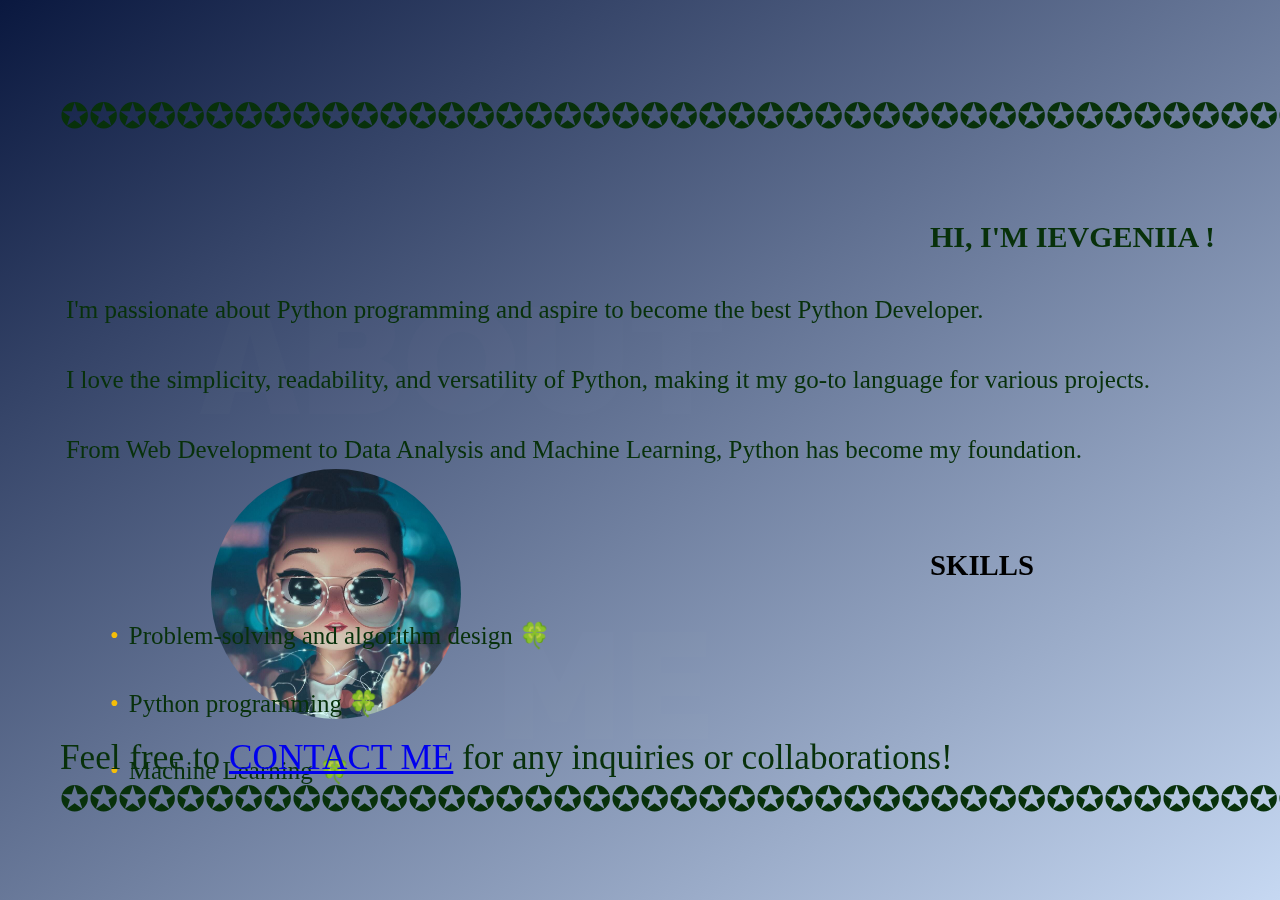
==== index.html @ 98c8871f "finay" ====
<!DOCTYPE html>
<html lang="en">
    <head>
        <meta charset="UTF-8">
        <meta name="viewport" content="width=device-width, initial-scale=1.0">
        <meta http-equiv="X-UA-Compatible" content="ie=edge">
        <title>My Biography</title>
        <link href="https://fonts.googleapis.com/css?family=Raleway:900" rel="stylesheet">
        <link rel="stylesheet" href="my_project.css">
        <link rel="stylesheet" href="blinki.css">
      </head>
      
      <body>
        <div class="text-container">
            <p class="stars">
              ✪✪✪✪✪✪✪✪✪✪✪✪✪✪✪✪✪✪✪✪✪✪✪✪✪✪✪✪✪✪✪✪✪✪✪✪✪✪✪✪✪✪✪✪✪✪✪✪✪✪✪✪✪✪✪✪✪✪

            </p>
          <h1> ABOUT <br>  
          <img src="git.jpg" alt="My Photo" class="profile-photo"> 
            ME</h1>
          <h2 class="blinking-text">HI, I'M IEVGENIIA !</h2>
          <p class="bio">
            <br> I'm passionate 
      about Python programming and aspire 
      to become the best Python Developer. <br>
      I love the simplicity, readability, 
      and versatility of Python, making it 
      my go-to language for various projects. <br>
      From Web Development to Data Analysis 
      and Machine Learning, Python has become 
      my foundation.
          </p> 
          <h3 class="blinking-text">SKILLS</h3> 
          <ul class="sparkly-list" >
            <li>Problem-solving and algorithm design 🍀</li>
            <li>Python programming 🍀</li>
            <li>Machine Learning 🍀</li>
            
          </ul> 
          <p class="contact">
            Feel free to <a href="mailto:your_email@example.com" 
            class="blinking-text">CONTACT ME</a> for any inquiries or collaborations! <br> ✪✪✪✪✪✪✪✪✪✪✪✪✪✪✪✪✪✪✪✪✪✪✪✪✪✪✪✪✪✪✪✪✪✪✪✪✪✪✪✪✪✪✪✪✪✪✪✪✪✪✪✪✪✪✪✪✪✪ 
          
          </p>

        </div>
      </body>
</html>
---- my_project.css ----
body {
    margin: 0;
    padding: 0;
    font-family: 'Raleway', sans-serif;
    background: linear-gradient(to bottom right, #0a183f, #c6d8f2);
  }
  
  .text-container {
    height: 100vh;
    width: 100vw;
    display: flex;
    justify-content: center;
    align-items: center;
  }
  
  .text-container h1{
    margin: 0;
    font-size: 150px;
    color: rgba(225,225,225, .01);
    background-image: url("https://images.unsplash.com/photo-1499195333224-3ce974eecb47?ixlib=rb-0.3.5&ixid=eyJhcHBfaWQiOjEyMDd9&s=2cf549433129d4227d1879347b9e78ce&auto=format&fit=crop&w=1248&q=80");
    background-repeat: repeat;
    -webkit-background-clip: text;
    animation: animate 15s ease-in-out infinite;
    text-align: center;
    text-transform: uppercase;
    font-weight: 900;
  }

    .profile-photo {
    width: 500px;
    border-radius: 50%;
    margin: 0%;
    padding: 0%;}
  
    @keyframes animate {
      0%, 100% {
        background-position: left top;
      }
      25%{
        background-position: right bottom;
        }
      50% {
        background-position: left bottom;
      }
      75% {
        background-position: right top;
      }   
  }
---- blinki.css ----
@keyframes rainbow {
    0% { color: red; }
    14% { color: orange; }
    28% { color: yellow; }
    42% { color: green; }
    57% { color: blue; }
    71% { color: indigo; }
    85% { color: violet; }
    100% { color: red; }
  }
  
  .blinking-text {
    animation: rainbow 3s linear infinite;
  }
  text.container {
    
    max-width: 600px;
    margin: 0 auto;
    text-align: center;
  }
  
  .profile-photo {
    width: 250px;
    border-radius: 50%;
    margin: 20px auto;
  }
  
    
  .bio {
    font-size: 25px;
    line-height: 2.8;
    margin-bottom: 20px;
    color: rgb(8, 49, 11);
    font-family: cursive;
    position: fixed;
        top: 180px;
        right:130px;
      
  }
  h1 {

    position: fixed;
        top: 273px;
        left: 200px;
  }
  
  h2 {font-size: 30px;
    line-height: 2.8;
    margin-bottom: 20px;
    color: rgb(8, 49, 11);
    font-family: cursive;
    position: fixed;
        top: 170px;
        left: 930px;
  }
  h3 {
    position: fixed;
        top: 520px;
        left: 930px;
        font-family: cursive;
        font-size: 180%;
  }
  
  ul.sparkly-list {
    font-family: cursive;
    font-size: 25px;
    list-style-type: none;
    line-height: 2.7;
    padding: 0;
    margin-bottom: 20px;
    color: rgb(8, 49, 11);
    position: fixed;
        top: 577px;
        right: 730px;
  }
  
  ul.sparkly-list li:before {
    content: '\2022'; /* Bullet point symbol */
    color: #f5be08; /* Sparkly color */
    margin-right: 10px;
  }
  
  .contact {
    font-size: 220%;
    font-family: cursive;
    margin-bottom: 20px;
    color: rgb(8, 49, 11);
    position: fixed;
        bottom: 60px;
        left: 60px;
  }
  
  a.sparkly-link {
    text-decoration: none;
    color: #0000ff; /* Sparkly color */
  }
  
  a.sparkly-link:hover {
    text-decoration: underline;
    color: #ff00ff; /* Hover color */
  }
  
  .rainbow-text {
    animation: rainbow-blink 2s infinite;
  }
  
 

.stars {
  font-size: 220%;
  color: rgb(8, 49, 11);
    position: fixed;
        top: 60px;
        left: 60px;


}
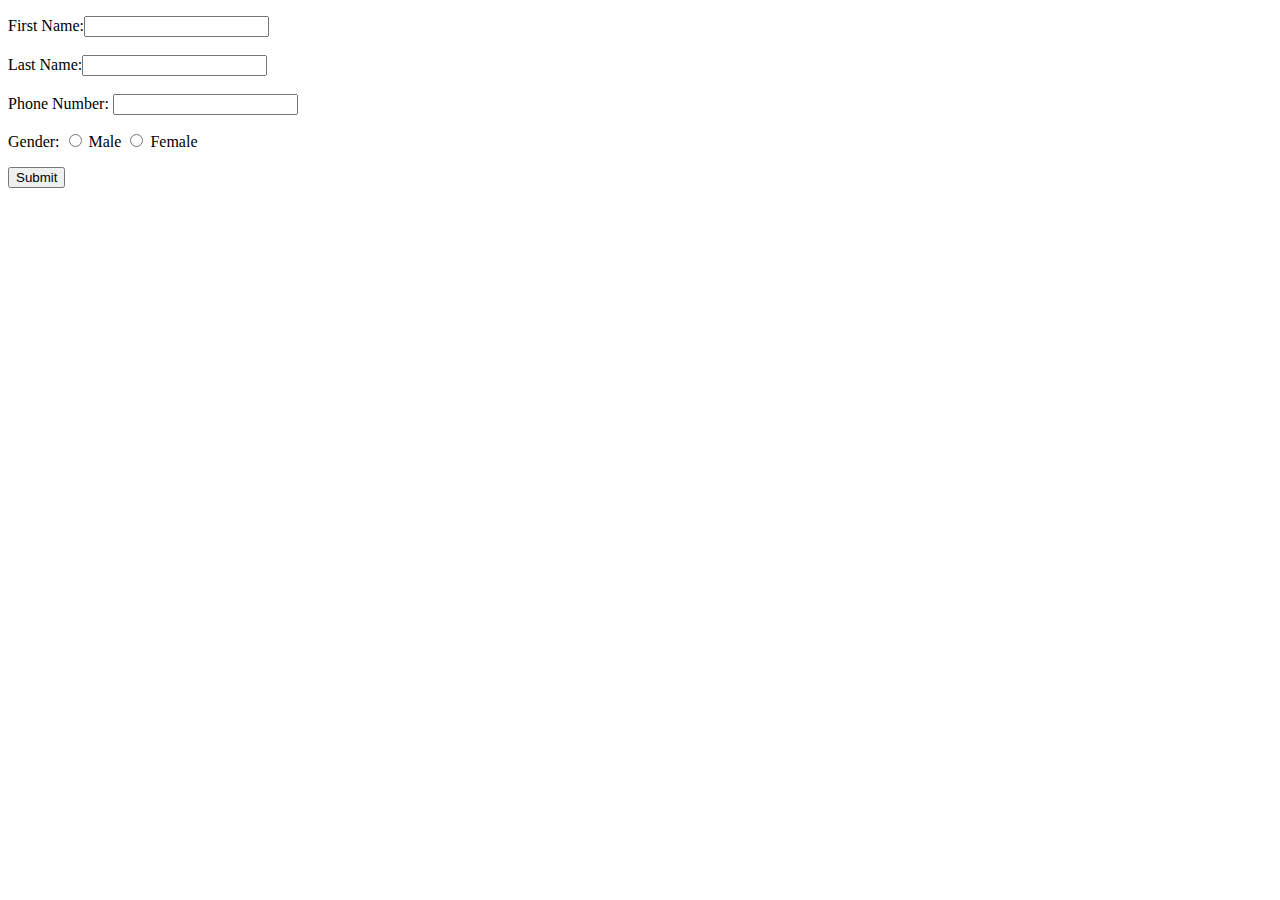
==== commit 62e12e3c: "new form" ====
--- a/index.html
+++ b/index.html
@@ -1,49 +1,33 @@
 <!DOCTYPE html>
 <html lang="en">
-    <head>
-        <meta charset="UTF-8">
-        <meta name="viewport" content="width=device-width, initial-scale=1.0">
-        <meta http-equiv="X-UA-Compatible" content="ie=edge">
-        <title>My Biography</title>
-        <link href="https://fonts.googleapis.com/css?family=Raleway:900" rel="stylesheet">
-        <link rel="stylesheet" href="my_project.css">
-        <link rel="stylesheet" href="blinki.css">
-      </head>
-      
-      <body>
-        <div class="text-container">
-            <p class="stars">
-              ✪✪✪✪✪✪✪✪✪✪✪✪✪✪✪✪✪✪✪✪✪✪✪✪✪✪✪✪✪✪✪✪✪✪✪✪✪✪✪✪✪✪✪✪✪✪✪✪✪✪✪✪✪✪✪✪✪✪
+<head>
+    <meta charset="UTF-8">
+    <meta http-equiv="X-UA-Compatible" content="IE=edge">
+    <meta name="viewport" content="width=device-width, initial-scale=1.0">
+    <title>Employee Detail Form</title>
+</head>
+<body>
+    <form>       
+    <p> 
+    First Name:<input type="text" name="username"> <br> <br>
+    Last Name:<input type="text" name="lname"> <br> <br>
+    Phone Number: <input type="text" name="phone number">
+</p>
 
-            </p>
-          <h1> ABOUT <br>  
-          <img src="git.jpg" alt="My Photo" class="profile-photo"> 
-            ME</h1>
-          <h2 class="blinking-text">HI, I'M IEVGENIIA !</h2>
-          <p class="bio">
-            <br> I'm passionate 
-      about Python programming and aspire 
-      to become the best Python Developer. <br>
-      I love the simplicity, readability, 
-      and versatility of Python, making it 
-      my go-to language for various projects. <br>
-      From Web Development to Data Analysis 
-      and Machine Learning, Python has become 
-      my foundation.
-          </p> 
-          <h3 class="blinking-text">SKILLS</h3> 
-          <ul class="sparkly-list" >
-            <li>Problem-solving and algorithm design 🍀</li>
-            <li>Python programming 🍀</li>
-            <li>Machine Learning 🍀</li>
-            
-          </ul> 
-          <p class="contact">
-            Feel free to <a href="mailto:your_email@example.com" 
-            class="blinking-text">CONTACT ME</a> for any inquiries or collaborations! <br> ✪✪✪✪✪✪✪✪✪✪✪✪✪✪✪✪✪✪✪✪✪✪✪✪✪✪✪✪✪✪✪✪✪✪✪✪✪✪✪✪✪✪✪✪✪✪✪✪✪✪✪✪✪✪✪✪✪✪ 
-          
-          </p>
+    <p>
+       <label for="gender">Gender:</label> 
+        <input type="radio" name="Gender" value="Male"> Male 
+        <input type="radio" name="Gender" value="Female"> Female
+    </p>
 
-        </div>
-      </body>
+    <p>
+        <button type="submit">Submit</button>
+    </p>
+
+    
+
+
+
+    </form>
+</body>
 </html>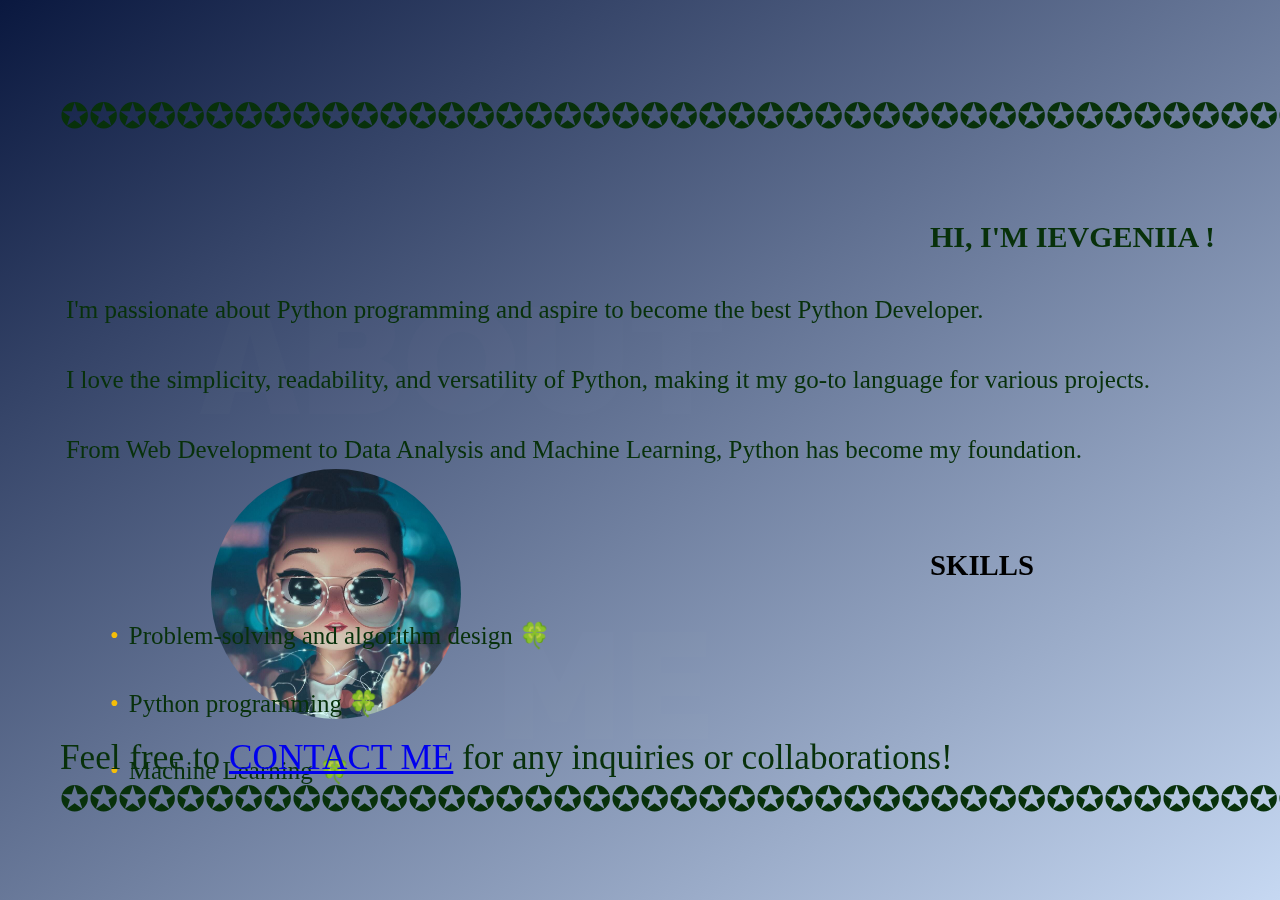
==== commit 1de2581b: "new form" ====
--- a/index.html
+++ b/index.html
@@ -1,33 +1,49 @@
 <!DOCTYPE html>
 <html lang="en">
-<head>
-    <meta charset="UTF-8">
-    <meta http-equiv="X-UA-Compatible" content="IE=edge">
-    <meta name="viewport" content="width=device-width, initial-scale=1.0">
-    <title>Employee Detail Form</title>
-</head>
-<body>
-    <form>       
-    <p> 
-    First Name:<input type="text" name="username"> <br> <br>
-    Last Name:<input type="text" name="lname"> <br> <br>
-    Phone Number: <input type="text" name="phone number">
-</p>
+    <head>
+        <meta charset="UTF-8">
+        <meta name="viewport" content="width=device-width, initial-scale=1.0">
+        <meta http-equiv="X-UA-Compatible" content="ie=edge">
+        <title>My Biography</title>
+        <link href="https://fonts.googleapis.com/css?family=Raleway:900" rel="stylesheet">
+        <link rel="stylesheet" href="my_project.css">
+        
+      </head>
+      
+      <body>
+        <div class="text-container">
+            <p class="stars">
+              ✪✪✪✪✪✪✪✪✪✪✪✪✪✪✪✪✪✪✪✪✪✪✪✪✪✪✪✪✪✪✪✪✪✪✪✪✪✪✪✪✪✪✪✪✪✪✪✪✪✪✪✪✪✪✪✪✪✪
 
-    <p>
-       <label for="gender">Gender:</label> 
-        <input type="radio" name="Gender" value="Male"> Male 
-        <input type="radio" name="Gender" value="Female"> Female
-    </p>
+            </p>
+          <h1> ABOUT <br>  
+          <img src="git.jpg" alt="My Photo" class="profile-photo"> 
+            ME</h1>
+          <h2 class="blinking-text">HI, I'M IEVGENIIA !</h2>
+          <p class="bio">
+            <br> I'm passionate 
+      about Python programming and aspire 
+      to become the best Python Developer. <br>
+      I love the simplicity, readability, 
+      and versatility of Python, making it 
+      my go-to language for various projects. <br>
+      From Web Development to Data Analysis 
+      and Machine Learning, Python has become 
+      my foundation.
+          </p> 
+          <h3 class="blinking-text">SKILLS</h3> 
+          <ul class="sparkly-list" >
+            <li>Problem-solving and algorithm design 🍀</li>
+            <li>Python programming 🍀</li>
+            <li>Machine Learning 🍀</li>
+            
+          </ul> 
+          <p class="contact">
+            Feel free to <a href="mailto:your_email@example.com" 
+            class="blinking-text">CONTACT ME</a> for any inquiries or collaborations! <br> ✪✪✪✪✪✪✪✪✪✪✪✪✪✪✪✪✪✪✪✪✪✪✪✪✪✪✪✪✪✪✪✪✪✪✪✪✪✪✪✪✪✪✪✪✪✪✪✪✪✪✪✪✪✪✪✪✪✪ 
+          
+          </p>
 
-    <p>
-        <button type="submit">Submit</button>
-    </p>
-
-    
-
-
-
-    </form>
-</body>
+        </div>
+      </body>
 </html>--- a/my_project.css
+++ b/my_project.css
@@ -0,0 +1,164 @@
+body {
+    margin: 0;
+    padding: 0;
+    font-family: 'Raleway', sans-serif;
+    background: linear-gradient(to bottom right, #0a183f, #c6d8f2);
+  }
+  
+  .text-container {
+    height: 100vh;
+    width: 100vw;
+    display: flex;
+    justify-content: center;
+    align-items: center;
+  }
+  
+  .text-container h1{
+    margin: 0;
+    font-size: 150px;
+    color: rgba(225,225,225, .01);
+    background-image: url("https://images.unsplash.com/photo-1499195333224-3ce974eecb47?ixlib=rb-0.3.5&ixid=eyJhcHBfaWQiOjEyMDd9&s=2cf549433129d4227d1879347b9e78ce&auto=format&fit=crop&w=1248&q=80");
+    background-repeat: repeat;
+    -webkit-background-clip: text;
+    animation: animate 15s ease-in-out infinite;
+    text-align: center;
+    text-transform: uppercase;
+    font-weight: 900;
+  }
+
+    .profile-photo {
+    width: 500px;
+    border-radius: 50%;
+    margin: 0%;
+    padding: 0%;}
+  
+    @keyframes animate {
+      0%, 100% {
+        background-position: left top;
+      }
+      25%{
+        background-position: right bottom;
+        }
+      50% {
+        background-position: left bottom;
+      }
+      75% {
+        background-position: right top;
+      }   
+  }
+  @keyframes rainbow {
+    0% { color: red; }
+    14% { color: orange; }
+    28% { color: yellow; }
+    42% { color: green; }
+    57% { color: blue; }
+    71% { color: indigo; }
+    85% { color: violet; }
+    100% { color: red; }
+  }
+  
+  .blinking-text {
+    animation: rainbow 3s linear infinite;
+  }
+  text.container {
+    
+    max-width: 600px;
+    margin: 0 auto;
+    text-align: center;
+  }
+  
+  .profile-photo {
+    width: 250px;
+    border-radius: 50%;
+    margin: 20px auto;
+  }
+  
+    
+  .bio {
+    font-size: 25px;
+    line-height: 2.8;
+    margin-bottom: 20px;
+    color: rgb(8, 49, 11);
+    font-family: cursive;
+    position: fixed;
+        top: 180px;
+        right:130px;
+      
+  }
+  h1 {
+
+    position: fixed;
+        top: 273px;
+        left: 200px;
+  }
+  
+  h2 {font-size: 30px;
+    line-height: 2.8;
+    margin-bottom: 20px;
+    color: rgb(8, 49, 11);
+    font-family: cursive;
+    position: fixed;
+        top: 170px;
+        left: 930px;
+  }
+  h3 {
+    position: fixed;
+        top: 520px;
+        left: 930px;
+        font-family: cursive;
+        font-size: 180%;
+  }
+  
+  ul.sparkly-list {
+    font-family: cursive;
+    font-size: 25px;
+    list-style-type: none;
+    line-height: 2.7;
+    padding: 0;
+    margin-bottom: 20px;
+    color: rgb(8, 49, 11);
+    position: fixed;
+        top: 577px;
+        right: 730px;
+  }
+  
+  ul.sparkly-list li:before {
+    content: '\2022'; /* Bullet point symbol */
+    color: #f5be08; /* Sparkly color */
+    margin-right: 10px;
+  }
+  
+  .contact {
+    font-size: 220%;
+    font-family: cursive;
+    margin-bottom: 20px;
+    color: rgb(8, 49, 11);
+    position: fixed;
+        bottom: 60px;
+        left: 60px;
+  }
+  
+  a.sparkly-link {
+    text-decoration: none;
+    color: #0000ff; /* Sparkly color */
+  }
+  
+  a.sparkly-link:hover {
+    text-decoration: underline;
+    color: #ff00ff; /* Hover color */
+  }
+  
+  .rainbow-text {
+    animation: rainbow-blink 2s infinite;
+  }
+  
+
+.stars {
+  font-size: 220%;
+  color: rgb(8, 49, 11);
+    position: fixed;
+        top: 60px;
+        left: 60px;
+
+
+}
